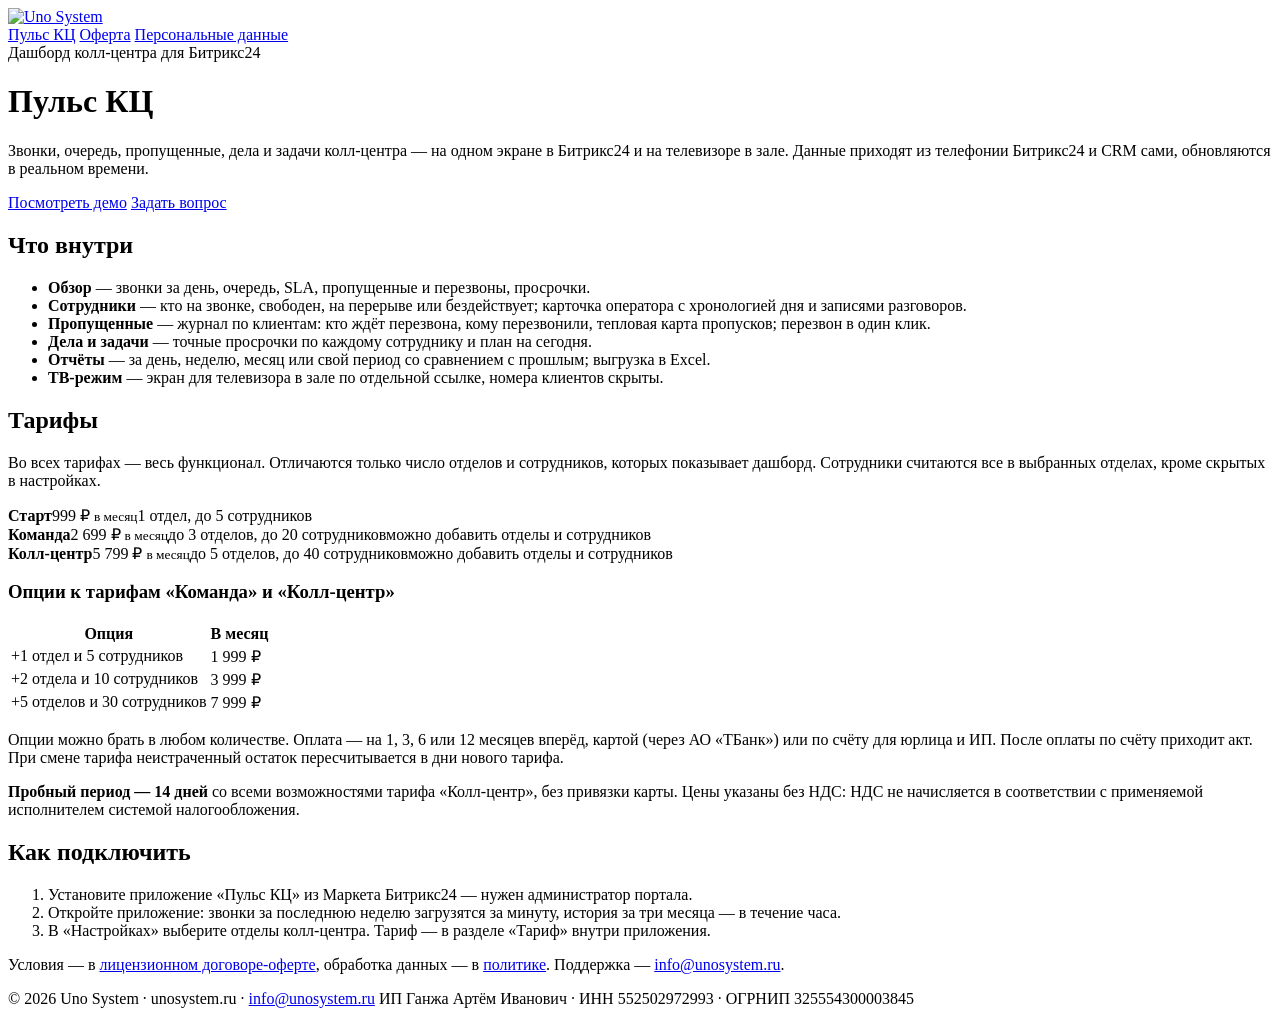
==== public/pulse/index.html @ 42ecac33 "Страница Пульс КЦ с тарифами, лицензионный договор-оферта и политика обработки персональных данных C" ====
<!doctype html>
<html lang="ru">
<head>
<meta charset="utf-8">
<meta name="viewport" content="width=device-width, initial-scale=1">
<title>Пульс КЦ — дашборд колл-центра для Битрикс24 | Uno System</title>
<meta name="description" content="Звонки, очередь, пропущенные, дела и задачи колл-центра на одном экране в Битрикс24. Тарифы от 999 ₽ в месяц, 14 дней бесплатно.">
<link rel="canonical" href="https://unosystem.ru/pulse/">
<meta name="theme-color" content="#05070D">
<link rel="icon" href="/favicon.ico" sizes="any">
<link rel="icon" href="/favicon.svg" type="image/svg+xml">
<link rel="preload" href="/assets/fonts/manrope-cyrillic-400.woff2" as="font" type="font/woff2" crossorigin>
<link rel="stylesheet" href="/assets/css/site.css?v=3">
</head>
<body>
<div class="page">
  <div class="bg-grid" aria-hidden="true"></div>
  <div class="wrap">
    <header class="header">
      <a class="brand" href="/" aria-label="Uno System — на главную"><img src="/assets/img/uno-logo.svg" alt="Uno System" width="131" height="36"></a>
      <nav class="nav" aria-label="Разделы">
        <a class="navlink" href="/pulse/">Пульс КЦ</a>
        <a class="navlink" href="/pulse/offer/">Оферта</a>
        <a class="navlink" href="/pulse/privacy/">Персональные данные</a>
      </nav>
    </header>
    <main class="doc">
      <span class="meta">Дашборд колл-центра для Битрикс24</span>
      <h1>Пульс КЦ</h1>
      <p class="lead">Звонки, очередь, пропущенные, дела и задачи колл-центра — на одном экране в Битрикс24 и на телевизоре в зале. Данные приходят из телефонии Битрикс24 и CRM сами, обновляются в реальном времени.</p>
      <div class="actions">
        <a class="btn btn-light" href="https://pulse.unosystem.ru/demo">Посмотреть демо</a>
        <a class="btn btn-ghost" href="mailto:info@unosystem.ru">Задать вопрос</a>
      </div>

      <h2>Что внутри</h2>
      <ul>
        <li><b>Обзор</b> — звонки за день, очередь, SLA, пропущенные и перезвоны, просрочки.</li>
        <li><b>Сотрудники</b> — кто на звонке, свободен, на перерыве или бездействует; карточка оператора с хронологией дня и записями разговоров.</li>
        <li><b>Пропущенные</b> — журнал по клиентам: кто ждёт перезвона, кому перезвонили, тепловая карта пропусков; перезвон в один клик.</li>
        <li><b>Дела и задачи</b> — точные просрочки по каждому сотруднику и план на сегодня.</li>
        <li><b>Отчёты</b> — за день, неделю, месяц или свой период со сравнением с прошлым; выгрузка в Excel.</li>
        <li><b>ТВ-режим</b> — экран для телевизора в зале по отдельной ссылке, номера клиентов скрыты.</li>
      </ul>

      <h2>Тарифы</h2>
      <p>Во всех тарифах — весь функционал. Отличаются только число отделов и сотрудников, которых показывает дашборд. Сотрудники считаются все в выбранных отделах, кроме скрытых в настройках.</p>
      <div class="tariffs">
        <div class="tariff"><b>Старт</b><span class="price">999 ₽ <small>в месяц</small></span><span>1 отдел, до 5 сотрудников</span></div>
        <div class="tariff"><b>Команда</b><span class="price">2 699 ₽ <small>в месяц</small></span><span>до 3 отделов, до 20 сотрудников</span><span>можно добавить отделы и сотрудников</span></div>
        <div class="tariff"><b>Колл-центр</b><span class="price">5 799 ₽ <small>в месяц</small></span><span>до 5 отделов, до 40 сотрудников</span><span>можно добавить отделы и сотрудников</span></div>
      </div>
      <h3>Опции к тарифам «Команда» и «Колл-центр»</h3>
      <table>
        <thead><tr><th>Опция</th><th>В месяц</th></tr></thead>
        <tbody>
          <tr><td>+1 отдел и 5 сотрудников</td><td>1 999 ₽</td></tr>
          <tr><td>+2 отдела и 10 сотрудников</td><td>3 999 ₽</td></tr>
          <tr><td>+5 отделов и 30 сотрудников</td><td>7 999 ₽</td></tr>
        </tbody>
      </table>
      <p>Опции можно брать в любом количестве. Оплата — на 1, 3, 6 или 12 месяцев вперёд, картой (через АО «ТБанк») или по счёту для юрлица и ИП. После оплаты по счёту приходит акт. При смене тарифа неистраченный остаток пересчитывается в дни нового тарифа.</p>
      <p><b>Пробный период — 14 дней</b> со всеми возможностями тарифа «Колл-центр», без привязки карты. Цены указаны без НДС: НДС не начисляется в соответствии с применяемой исполнителем системой налогообложения.</p>

      <h2>Как подключить</h2>
      <ol>
        <li>Установите приложение «Пульс КЦ» из Маркета Битрикс24 — нужен администратор портала.</li>
        <li>Откройте приложение: звонки за последнюю неделю загрузятся за минуту, история за три месяца — в течение часа.</li>
        <li>В «Настройках» выберите отделы колл-центра. Тариф — в разделе «Тариф» внутри приложения.</li>
      </ol>
      <p>Условия — в <a href="/pulse/offer/">лицензионном договоре-оферте</a>, обработка данных — в <a href="/pulse/privacy/">политике</a>. Поддержка — <a href="mailto:info@unosystem.ru">info@unosystem.ru</a>.</p>
    </main>
    <footer class="footer">
      <span>© 2026 Uno System · unosystem.ru · <a href="mailto:info@unosystem.ru">info@unosystem.ru</a></span>
      <span>ИП Ганжа Артём Иванович · ИНН 552502972993 · ОГРНИП 325554300003845</span>
    </footer>
  </div>
</div>
</body>
</html>
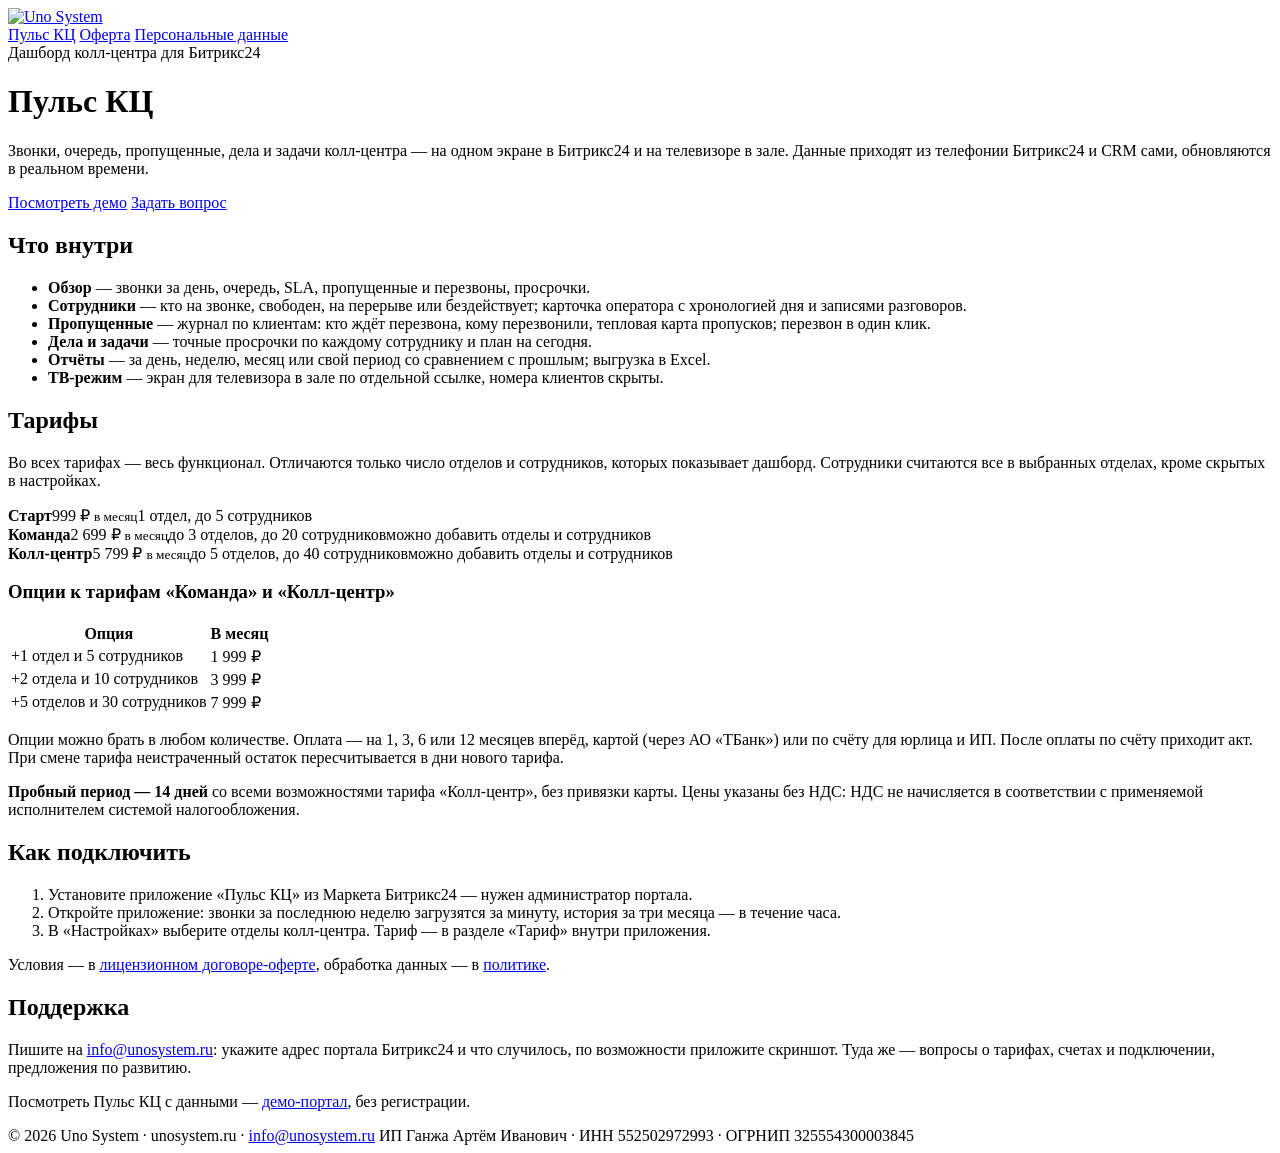
==== commit da5e241e: "Пульс КЦ: раздел «Поддержка» с якорем — ссылка «Связаться с разработчиком» для Маркета Co-Authored-B" ====
--- a/public/pulse/index.html
+++ b/public/pulse/index.html
@@ -68,7 +68,11 @@
         <li>Откройте приложение: звонки за последнюю неделю загрузятся за минуту, история за три месяца — в течение часа.</li>
         <li>В «Настройках» выберите отделы колл-центра. Тариф — в разделе «Тариф» внутри приложения.</li>
       </ol>
-      <p>Условия — в <a href="/pulse/offer/">лицензионном договоре-оферте</a>, обработка данных — в <a href="/pulse/privacy/">политике</a>. Поддержка — <a href="mailto:info@unosystem.ru">info@unosystem.ru</a>.</p>
+      <p>Условия — в <a href="/pulse/offer/">лицензионном договоре-оферте</a>, обработка данных — в <a href="/pulse/privacy/">политике</a>.</p>
+
+      <h2 id="podderzhka">Поддержка</h2>
+      <p>Пишите на <a href="mailto:info@unosystem.ru">info@unosystem.ru</a>: укажите адрес портала Битрикс24 и что случилось, по возможности приложите скриншот. Туда же — вопросы о тарифах, счетах и подключении, предложения по развитию.</p>
+      <p>Посмотреть Пульс КЦ с данными — <a href="https://pulse.unosystem.ru/demo">демо-портал</a>, без регистрации.</p>
     </main>
     <footer class="footer">
       <span>© 2026 Uno System · unosystem.ru · <a href="mailto:info@unosystem.ru">info@unosystem.ru</a></span>
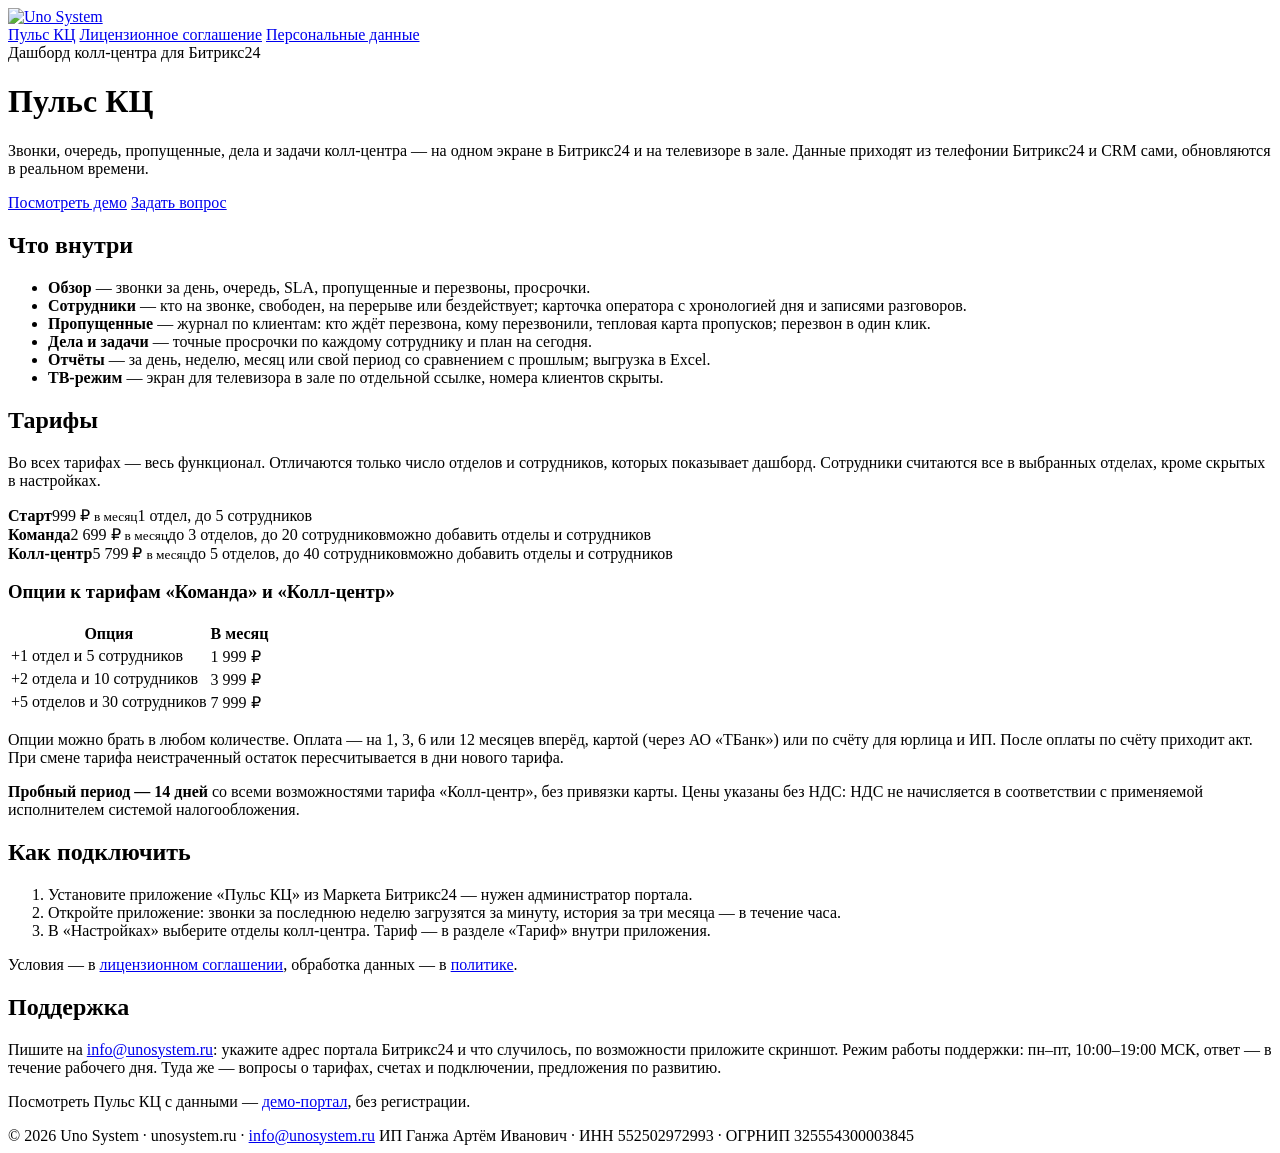
==== commit 0a6b7d1e: "Пульс КЦ: лицензионное соглашение вместо договора-оферты (/pulse/license/, по образцу Битрикс24 Марк" ====
--- a/public/pulse/index.html
+++ b/public/pulse/index.html
@@ -20,7 +20,7 @@
       <a class="brand" href="/" aria-label="Uno System — на главную"><img src="/assets/img/uno-logo.svg" alt="Uno System" width="131" height="36"></a>
       <nav class="nav" aria-label="Разделы">
         <a class="navlink" href="/pulse/">Пульс КЦ</a>
-        <a class="navlink" href="/pulse/offer/">Оферта</a>
+        <a class="navlink" href="/pulse/license/">Лицензионное соглашение</a>
         <a class="navlink" href="/pulse/privacy/">Персональные данные</a>
       </nav>
     </header>
@@ -68,10 +68,10 @@
         <li>Откройте приложение: звонки за последнюю неделю загрузятся за минуту, история за три месяца — в течение часа.</li>
         <li>В «Настройках» выберите отделы колл-центра. Тариф — в разделе «Тариф» внутри приложения.</li>
       </ol>
-      <p>Условия — в <a href="/pulse/offer/">лицензионном договоре-оферте</a>, обработка данных — в <a href="/pulse/privacy/">политике</a>.</p>
+      <p>Условия — в <a href="/pulse/license/">лицензионном соглашении</a>, обработка данных — в <a href="/pulse/privacy/">политике</a>.</p>
 
       <h2 id="podderzhka">Поддержка</h2>
-      <p>Пишите на <a href="mailto:info@unosystem.ru">info@unosystem.ru</a>: укажите адрес портала Битрикс24 и что случилось, по возможности приложите скриншот. Туда же — вопросы о тарифах, счетах и подключении, предложения по развитию.</p>
+      <p>Пишите на <a href="mailto:info@unosystem.ru">info@unosystem.ru</a>: укажите адрес портала Битрикс24 и что случилось, по возможности приложите скриншот. Режим работы поддержки: пн–пт, 10:00–19:00 МСК, ответ — в течение рабочего дня. Туда же — вопросы о тарифах, счетах и подключении, предложения по развитию.</p>
       <p>Посмотреть Пульс КЦ с данными — <a href="https://pulse.unosystem.ru/demo">демо-портал</a>, без регистрации.</p>
     </main>
     <footer class="footer">
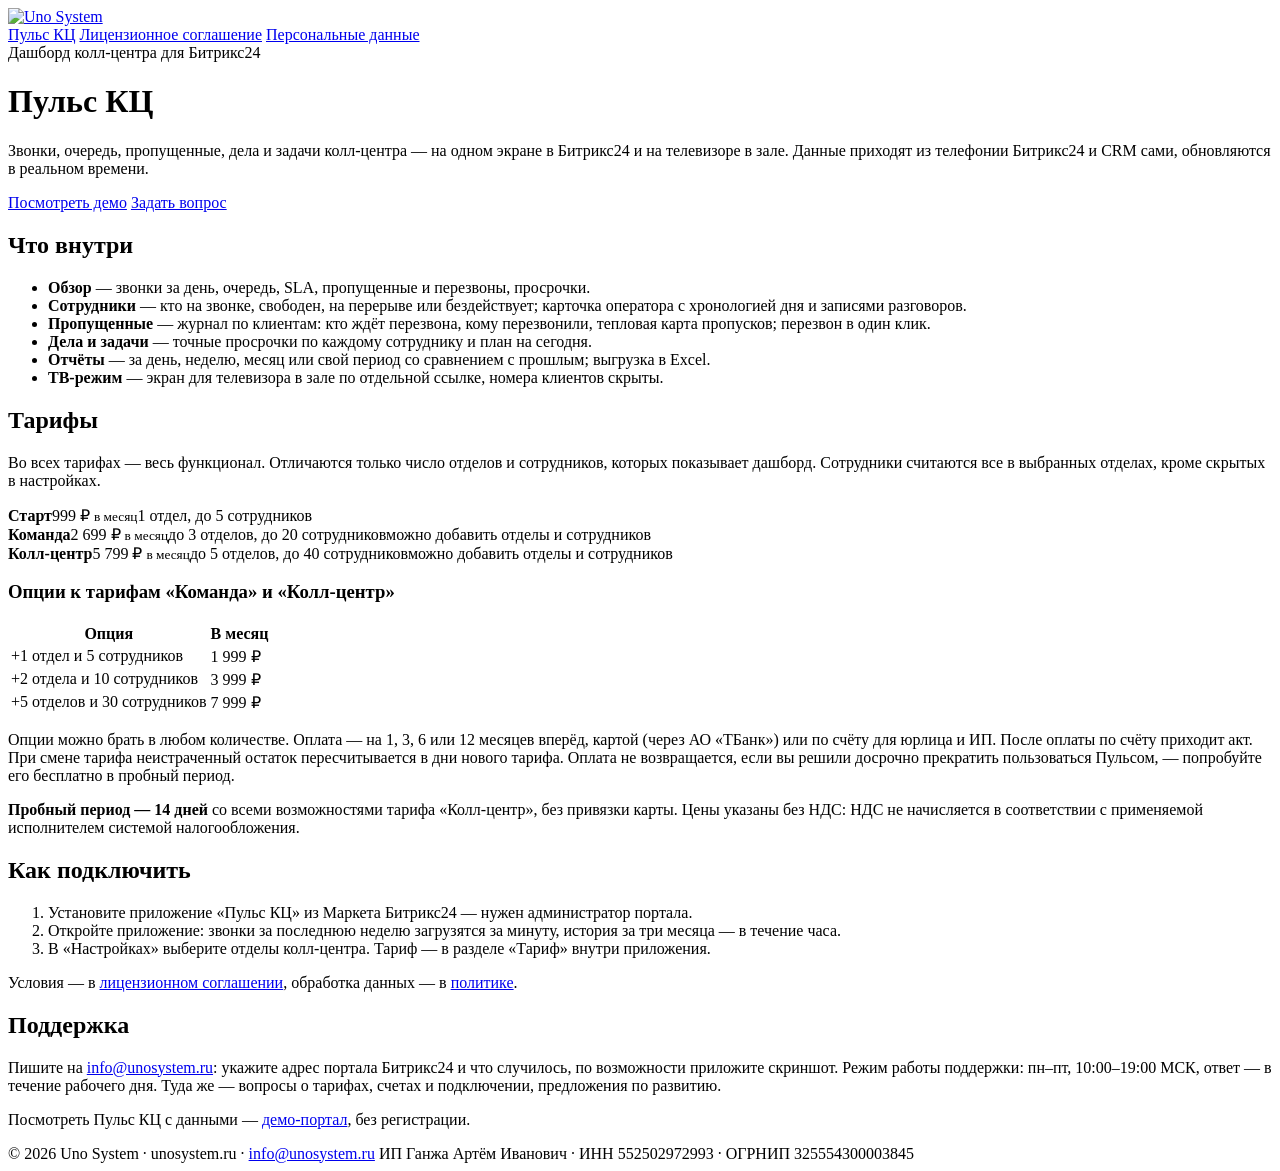
==== commit fe28f3c9: "Лицензионное соглашение: вознаграждение не возвращается при досрочном отказе пользователя; возврат т" ====
--- a/public/pulse/index.html
+++ b/public/pulse/index.html
@@ -59,7 +59,7 @@
           <tr><td>+5 отделов и 30 сотрудников</td><td>7 999 ₽</td></tr>
         </tbody>
       </table>
-      <p>Опции можно брать в любом количестве. Оплата — на 1, 3, 6 или 12 месяцев вперёд, картой (через АО «ТБанк») или по счёту для юрлица и ИП. После оплаты по счёту приходит акт. При смене тарифа неистраченный остаток пересчитывается в дни нового тарифа.</p>
+      <p>Опции можно брать в любом количестве. Оплата — на 1, 3, 6 или 12 месяцев вперёд, картой (через АО «ТБанк») или по счёту для юрлица и ИП. После оплаты по счёту приходит акт. При смене тарифа неистраченный остаток пересчитывается в дни нового тарифа. Оплата не возвращается, если вы решили досрочно прекратить пользоваться Пульсом, — попробуйте его бесплатно в пробный период.</p>
       <p><b>Пробный период — 14 дней</b> со всеми возможностями тарифа «Колл-центр», без привязки карты. Цены указаны без НДС: НДС не начисляется в соответствии с применяемой исполнителем системой налогообложения.</p>
 
       <h2>Как подключить</h2>
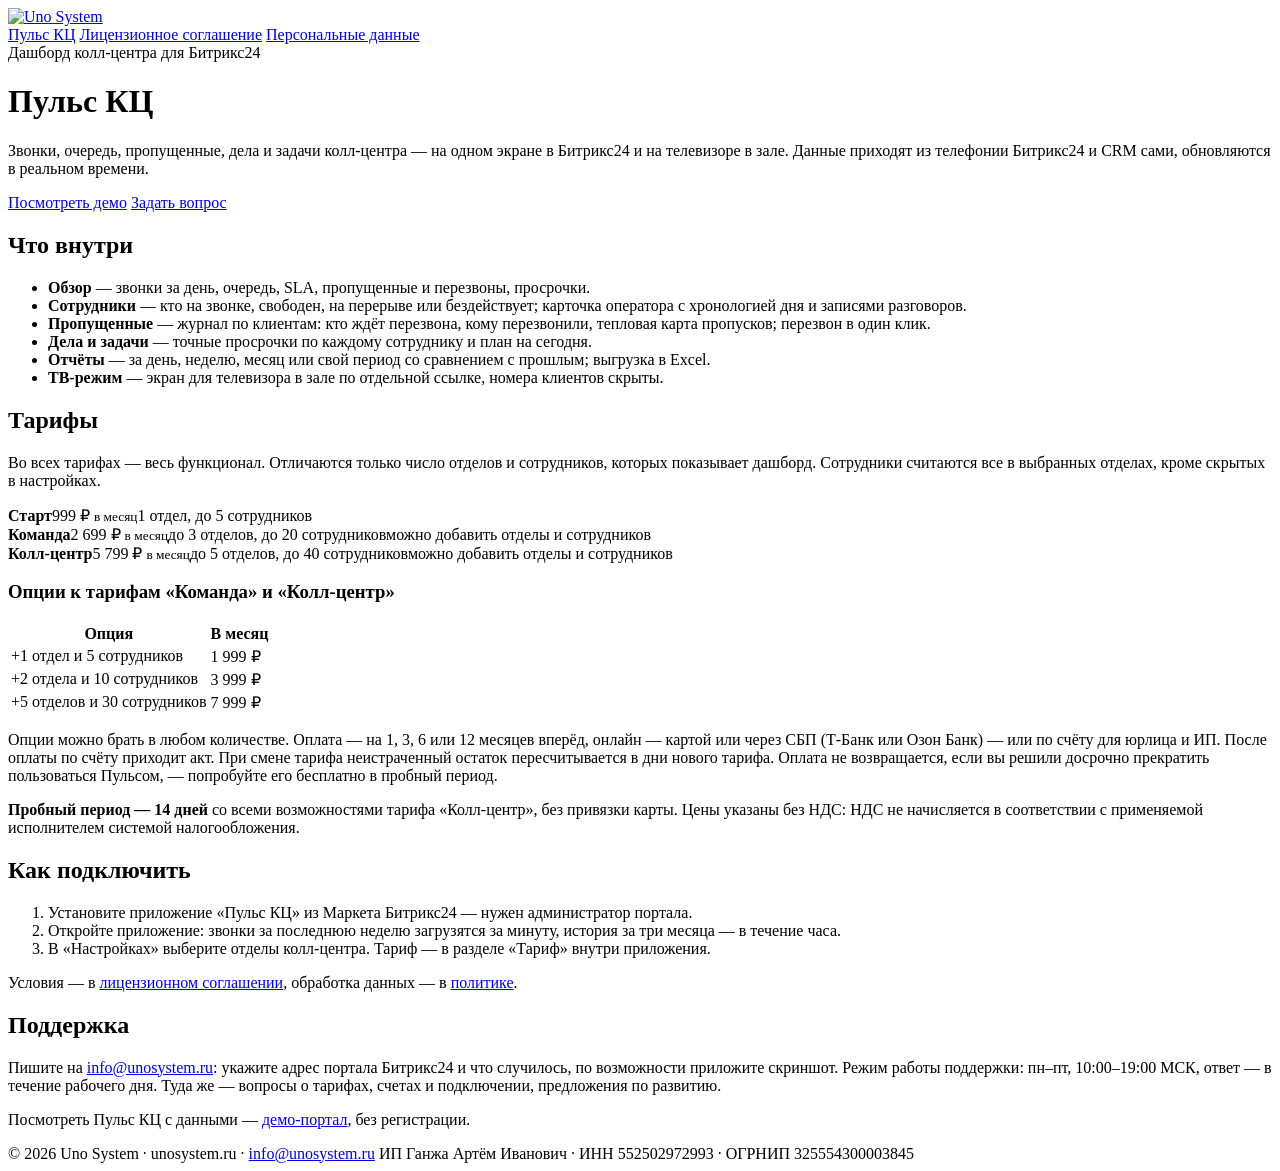
==== commit 394ce8eb: "Пульс КЦ: оплата онлайн через Т-Банк или Озон Банк — соглашение, политика (чек от кассы банка), стра" ====
--- a/public/pulse/index.html
+++ b/public/pulse/index.html
@@ -59,7 +59,7 @@
           <tr><td>+5 отделов и 30 сотрудников</td><td>7 999 ₽</td></tr>
         </tbody>
       </table>
-      <p>Опции можно брать в любом количестве. Оплата — на 1, 3, 6 или 12 месяцев вперёд, картой (через АО «ТБанк») или по счёту для юрлица и ИП. После оплаты по счёту приходит акт. При смене тарифа неистраченный остаток пересчитывается в дни нового тарифа. Оплата не возвращается, если вы решили досрочно прекратить пользоваться Пульсом, — попробуйте его бесплатно в пробный период.</p>
+      <p>Опции можно брать в любом количестве. Оплата — на 1, 3, 6 или 12 месяцев вперёд, онлайн — картой или через СБП (Т-Банк или Озон Банк) — или по счёту для юрлица и ИП. После оплаты по счёту приходит акт. При смене тарифа неистраченный остаток пересчитывается в дни нового тарифа. Оплата не возвращается, если вы решили досрочно прекратить пользоваться Пульсом, — попробуйте его бесплатно в пробный период.</p>
       <p><b>Пробный период — 14 дней</b> со всеми возможностями тарифа «Колл-центр», без привязки карты. Цены указаны без НДС: НДС не начисляется в соответствии с применяемой исполнителем системой налогообложения.</p>
 
       <h2>Как подключить</h2>
